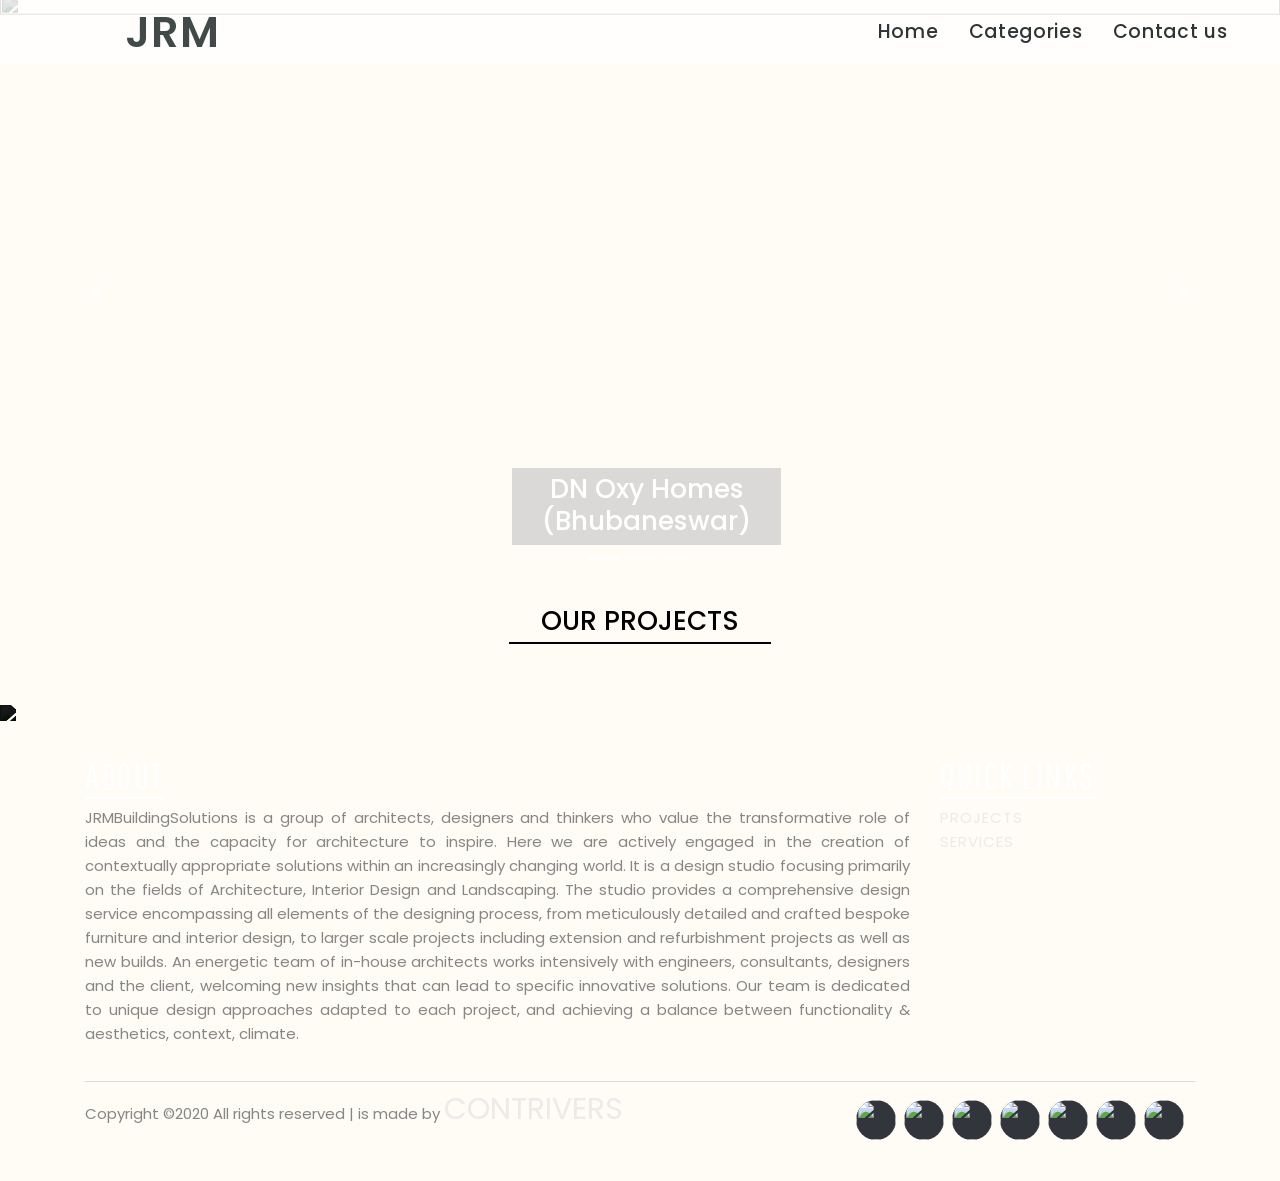
==== allprojects.html @ c35896c9 "new branch" ====
<!DOCTYPE html>
<html lang="en">
<head>
    <meta charset="UTF-8">
    <meta name="viewport" content="width=device-width, initial-scale=1.0">
    <link rel="icon" href="images/favicon.png" type="image/x-icon">  
    <title>JRM | Creative & Innovative Designers</title>
    <link type="text/css" rel="stylesheet" href="materialize/css/materialize.css"  media="screen,projection"/>
    <link type="text/css" rel="stylesheet" href="bootstrap-4.5.3-dist/css/bootstrap.css"  media="screen,projection"/>
    <link rel="stylesheet" href="https://cdnjs.cloudflare.com/ajax/libs/font-awesome/4.7.0/css/font-awesome.min.css">
    <meta name="viewport" content="width=device-width, initial-scale=1">
    <link href="https://fonts.googleapis.com/css2?family=Unlock&display=swap" rel="stylesheet">
    <link href="https://fonts.googleapis.com/css?family=Poppins:300,400,700" rel="stylesheet">
    <link href="https://fonts.googleapis.com/css2?family=Crimson+Text:ital,wght@1,700&display=swap" rel="stylesheet">
    <link href="https://fonts.googleapis.com/icon?family=Material+Icons" rel="stylesheet">
    <link rel="stylesheet" href="css/studio.css">
    <link rel="stylesheet" href="css/service.css">
    <link rel="stylesheet" href="css/tiles.css">
    <link rel="stylesheet" href="css/text.css">
    <link rel="stylesheet" href="css/footer.css">
    <link rel="stylesheet" href="allproj.css">
    <link href="https://fonts.googleapis.com/css2?family=Poppins:wght@700&display=swap" rel="stylesheet">
</head>
<body>
<!-- kjhj -->
<!-- oggy -->
  <!-- Navbar -->
  <nav>
    <div class="navbar-fixed">
      <a href="/" class="brand-logo">JRM</a>
      <a href="#" data-target="mobile-demo" class="sidenav-trigger">
        <div class="ham"></div>
        <div class="ham"></div>
        <div class="ham"></div>
      </a>
      <div id="sidenav-overlay" style="display:none;"></div>
      <ul class="right popmar hide-on-med-and-down">
        <li><a class="popys" href="/">Home</a></li>
        <li id="hoverit"><a class="popys drp">Categories</a></li>
        <li><a class="popys" href="#tofooter">Contact us</a></li>
      </ul>
    </div>
  </nav>
  <nav style="margin-top: 4.25em;">
    <div class="navbar-fixed">
      <ul class="right popmar hide-on-med-and-down" id="bigapp">
        <li><a style="color:#2f3536;" onclick="showall()">All</a></li>
        </li>
      </ul>
    </div>
  </nav>

  <ul class="sidenav" id="mobile-demo">
    <li><a class="popy" href="/">Home</a></li>
    <li><a class="popy sidenav-close" href="#tofooter">Contact us</a></li>
    <li><a class="popy">Categories</a>
      <ul class="subnav" id="smallapp">
        <li class="sidenav-close"><a onclick="showall()">All</a></li>
      </ul>
    </li>
  </ul>
  <div id="carouselExampleCaptions" class="carousel slide" data-ride="carousel">
    <ol class="carousel-indicators">
      <li data-target="#carouselExampleCaptions" data-slide-to="0" class="active"></li>
      <li data-target="#carouselExampleCaptions" data-slide-to="1"></li>
      <li data-target="#carouselExampleCaptions" data-slide-to="2"></li>
    </ol>
    <div class="carousel-inner">
      <div class="carousel-item active">
        <div class="d-block w-100"><img class="caro-img" src="https://firebasestorage.googleapis.com/v0/b/jrm-f76c0.appspot.com/o/media%2Fjoshua-ness-Vo52cKzOxMY-unsplash.jpg?alt=media&token=6d6efcb0-8e92-4bd8-952d-405cc13f0113" alt=""></div>
        <div class="carousel-caption d-none d-md-block">
          <div class="dabba"><h3>DN Oxy Homes <br>(Bhubaneswar)</h3></div>
        </div>
      </div>
      <div class="carousel-item">
        <div class="d-block w-100"><img class="caro-img" src="https://firebasestorage.googleapis.com/v0/b/jrm-f76c0.appspot.com/o/media%2Fluke-van-zyl-koH7IVuwRLw-unsplash.jpg?alt=media&token=821bfa7f-6c17-4b32-8081-089ea4c036d3" class="d-block w-100" alt="..."></div>
        <div class="carousel-caption d-none d-md-block">
          <div class="dabba"><h3>Cosmopolis <br>(Bhubaneswar)</h3></div>
        </div>
      </div>
      <div class="carousel-item">
        <div class="d-block w-100"><img class="caro-img" src="https://firebasestorage.googleapis.com/v0/b/jrm-f76c0.appspot.com/o/media%2Fpexels-joey-342800.jpg?alt=media&token=730680ca-76ca-42ca-8cb0-ea0f0b4b7b54" class="d-block w-100" alt="..."></div>
        <div class="carousel-caption d-none d-md-block">
          <div class="dabba"><h3>Tata Arenia <br>(Bhubaneswar)</h3></div>
        </div>
      </div>
    </div>
    <a class="carousel-control-prev" href="#carouselExampleCaptions" role="button" data-slide="prev">
      <span class="carousel-control-prev-icon" aria-hidden="true"></span>
      <span class="sr-only">Previous</span>
    </a>
    <a class="carousel-control-next" href="#carouselExampleCaptions" role="button" data-slide="next">
      <span class="carousel-control-next-icon" aria-hidden="true"></span>
      <span class="sr-only">Next</span>
    </a>
  </div>
  <div class="show-design">
    <h3 class="underline-b" id="heading"  style="width: 10em;color: black;">OUR PROJECTS</h3>
    <div class="my-gallery">
    </div>
  </div>    

  <div class="parallax-container" style="height: auto;">
    <div class="parallax"><img style="width: 100%;filter: brightness(10%);" src="https://firebasestorage.googleapis.com/v0/b/jrm-f76c0.appspot.com/o/media%2Falex-wong-l5Tzv1alcps-unsplash.jpg?alt=media&token=1fa95e12-bab6-4aad-bcfa-98be22c09655"></div>
  <!-- footer starts -->
    <footer class="site-footer" id="tofooter">
      <div class="container">
        <div class="row">
          <div class="col-sm-9 col-md-9" id="tab-about">
            <h2>About</h2>
            <p class="text-justify">JRMBuildingSolutions is a group of architects, designers and thinkers who value the transformative role of ideas and the capacity for architecture to inspire. Here we are actively engaged in the creation of contextually appropriate solutions within an increasingly changing world. It is a design studio focusing primarily on the fields of Architecture, Interior Design and Landscaping. The studio provides a comprehensive design service encompassing all elements of the designing process, from meticulously detailed and crafted bespoke furniture and interior design, to larger scale projects including extension and refurbishment projects as well as new builds. An energetic team of in-house architects works intensively with engineers, consultants, designers and the client, welcoming new insights that can lead to specific innovative solutions. Our team is dedicated to unique design approaches adapted to each project, and achieving a balance between functionality & aesthetics, context, climate.</p>
          </div>
          <div class="col-xs-3 col-sm-3 col-md-3">
            <h2>Quick Links</h2>
            <ul class="footer-links">
              <li><a href="allprojects.html">PROJECTS</a></li>
              <li><a href="#">SERVICES</a></li>
            </ul>
          </div>
        </div>
        <hr>
        <div class="row">
          <div class="col-md-8 col-sm-6 col-xs-12 justifycontent-center">
            <p>Copyright &copy;2020 All rights reserved | is made by 
              <a class="contrivers" href="https://instagram.com/contrivers_512?igshid=196g7fuo2qb7x">CONTRIVERS</a>
            </p>
          </div>
          
          <div class="col-md-4 col-sm-6 col-xs-12">
            <ul class="social-icons">
              <a class="facebook" href="#"><img src="https://cdn4.iconfinder.com/data/icons/social-messaging-ui-color-shapes-2-free/128/social-facebook-circle-128.png"></a>
              <a class="linkedin" href="#"><img src="https://cdn4.iconfinder.com/data/icons/social-messaging-ui-color-shapes-2-free/128/social-linkedin-circle-128.png"></a>
              <a class="instagram" href="#"><img src="https://cdn3.iconfinder.com/data/icons/2018-social-media-logotypes/1000/2018_social_media_popular_app_logo_instagram-128.png"></a>
              <a class="twitter" href="#"><img src="https://cdn4.iconfinder.com/data/icons/social-media-icons-the-circle-set/48/twitter_circle-128.png"></a>
              <a class="telegram" href="#"><img src="https://cdn3.iconfinder.com/data/icons/social-icons-33/512/Telegram-128.png"></a>
              <a class="whatsapp" href="#"><img src="https://cdn3.iconfinder.com/data/icons/2018-social-media-logotypes/1000/2018_social_media_popular_app_logo-whatsapp-128.png"></a>
              <a class="mail" href="#"><img src="https://cdn2.iconfinder.com/data/icons/social-icons-circular-color/512/gmail-128.png"></a>
            </ul>
          </div>
        </div>
      </div>
    </footer>
  <!-- footer ends -->
</div>   
<!-- The core Firebase JS SDK is always required and must be listed first -->
<script src="/__/firebase/8.0.2/firebase-app.js"></script>

<!-- TODO: Add SDKs for Firebase products that you want to use
     https://firebase.google.com/docs/web/setup#available-libraries -->
<script src="/__/firebase/8.0.2/firebase-analytics.js"></script>

<!-- Initialize Firebase -->
<script src="/__/firebase/init.js"></script>
</body>
<script src="https://cdnjs.cloudflare.com/ajax/libs/jquery/3.5.1/jquery.js" integrity="sha512-WNLxfP/8cVYL9sj8Jnp6et0BkubLP31jhTG9vhL/F5uEZmg5wEzKoXp1kJslzPQWwPT1eyMiSxlKCgzHLOTOTQ==" crossorigin="anonymous"></script>
<script src="https://cdnjs.cloudflare.com/ajax/libs/materialize/1.0.0/js/materialize.min.js" integrity="sha512-NiWqa2rceHnN3Z5j6mSAvbwwg3tiwVNxiAQaaSMSXnRRDh5C2mk/+sKQRw8qjV1vN4nf8iK2a0b048PnHbyx+Q==" crossorigin="anonymous"></script>
<script src="https://stackpath.bootstrapcdn.com/bootstrap/4.5.2/js/bootstrap.min.js" integrity="sha384-B4gt1jrGC7Jh4AgTPSdUtOBvfO8shuf57BaghqFfPlYxofvL8/KUEfYiJOMMV+rV" crossorigin="anonymous"></script>
<script src="js/allproj.js"></script>
<script src="https://www.gstatic.com/firebasejs/8.1.1/firebase-app.js"></script>
<script src="https://www.gstatic.com/firebasejs/8.1.1/firebase-firestore.js"></script>
<script src="https://www.gstatic.com/firebasejs/8.1.1/firebase-storage.js"></script>
<script src="https://www.gstatic.com/firebasejs/8.1.1/firebase-analytics.js"></script>
<script src="js/showproj.js"></script>
<script>
</script>
</html>
---- css/studio.css ----
* {
    box-sizing: border-box;
  }
  .blog-card {
    margin: 2rem;
    display: -webkit-box;
    display: flex;

    -webkit-box-orient: vertical;
    -webkit-box-direction: normal;
            flex-direction: column;
    margin: 1rem auto;
    box-shadow: 0 3px 7px -1px rgba(0, 0, 0, .8);
    margin-bottom: 1.6%;
    background-color: rgba(255,255,255,.45);
    line-height: 2;
    font-family: sans-serif;
    border-radius: 5px;
    overflow: hidden;
    z-index: 0;
  }
  .blog-card .meta {
    position: relative;
    z-index: 0;
    height: 150px;
  }
  .blog-card .photo {
    background-size: cover;
    position: absolute;
    top: 0;
    right: 0;
    bottom: 0;
    left: 0;
    background-size: a;
    background-position: center;
  }
  
  .blog-card .description {
    padding: 1rem;
    background-color: rgba(255,255,255,.45);
    position: relative;
    z-index: 1;
  }
  .blog-card .description h1 {
    font-family: Poppins, sans-serif;
    font-weight: 500;
  }
  .blog-card .description h1 {
    line-height: 1;
    margin: 0;
    font-size: 1.7em;
  }
  .blog-card p {
    position: relative;
    margin: 1rem 0 0;
    font-size: 1em;
  }
  .blog-card p:first-of-type {
    margin-top: 1.25rem;
  }
  .blog-card p:first-of-type:before {
    content: "";
    position: absolute;
    height: 5px;
    background:#414949;
    width: 35px;
    top: -0.75rem;
    border-radius: 3px;
  }
  @media only screen and (max-width:450px){
    .blog-card{
      transform: scale(0.9);
    }

  }
  @media (min-width: 640px) {
    .blog-card {
      flex-direction: row;
      max-width: 800px;
    }
    .blog-card .meta {
      flex-basis: 40%;
      height: 280px;
    }
    .blog-card .description {
      flex-basis: 60%;
    }
    .blog-card .description:before {
      content: "";
      background-color: rgba(255,255,255,0);
      width: 30px;
      position: absolute;
      left: -10px;
      top: 0;
      bottom: 0;
      z-index: -1;
    }
    .blog-card.alt {
      -webkit-box-direction: reverse;
              flex-direction: row-reverse;
    }
    .blog-card.alt .description:before {
      left: inherit;
      right: -10px;
    }
    
  }
---- css/service.css ----
.requirements {
    margin: 0;
    padding: 0;
    width: 100%;
    box-sizing: border-box;
    font-family: 'Open Sans Condensed', sans-serif;
    font-weight: 700;
    padding: 30px;
    background-color: rgba(255, 244, 225,0.3);;
  }
  
  .dabba {
    width: 100%;
    -webkit-box-pack: start;
            justify-content: flex-start;
    display: -webkit-box;
    display: flex;
    -webkit-box-orient: horizontal;
    -webkit-box-direction: normal;
            flex-flow: row wrap;
  }
  
  .product{
    width: 150;
    height: auto;
    border-radius: 3px;
    padding: 1em;
    margin: 1em;
    transform: scale(0.8);
    /* background-color: #242121; */
    overflow: hidden;
    position: relative;
    -webkit-box-flex: 1;
            flex: auto;
  }
  @media only screen and (max-width: 500px) {
.product {
        margin: 0em auto 0em auto;   
}
  }
  .product img{
    max-width: 100%;
    height: auto;
    text-align: center;
  }
  .product .product_inner {
    display: -webkit-box;
    display: flex;
    text-align: center;
    padding: 15px;
    margin: 0.1em auto 0.1em auto;
    width: 100%;
    background-color: rgba(0, 0, 0, 0.05);
    border: solid 1px rgba(0, 0, 0, 0.15);
    border-radius: 4px;
    -webkit-box-align: center;
            align-items: center;
    -webkit-box-orient: vertical;
    -webkit-box-direction: normal;
            flex-flow: column wrap;
  }
  .service{
        width: 15em;
        height: fit-content;
        border-radius: 3px;
        padding: 1em;
        margin: 1em;
        background-color: rgba(0, 0, 0, 0.05);
        /* overflow: hidden; */
        position: relative;
        border: solid 1px rgba(0, 0, 0, 0.15);
        border-radius: 4px;
        -webkit-box-flex: 1;
                flex: auto;
  }
  .service .product_inner{
          padding: 8px;
          color: black;
  }
  .service .product_inner li{
          font-weight: 400;
  }
  /* .service .product_inner u{
          letter-spacing: 1.5px;
  } */
  .service img{
        max-width: 100%;
        height: auto;
      }
.requirements h1{
        text-align: center;
        position: relative;
        letter-spacing: 0.1em;
}
.requirements .about{
        text-align: center;
        position: relative;
        font-size: larger;
}
.dabba h4{
        text-align: center;
}
.service .product_inner ol{
        display: -webkit-box;
        display: flex;
        -webkit-box-align: center;
                align-items: left;
        -webkit-box-orient: vertical;
        -webkit-box-direction: normal;
                flex-flow: column wrap;
      }
.service .product_inner ol>li{padding-top: 10px;}
.about{
        padding-left: 5em;
        padding-right: 5em;
}
.about .author{
        font-size: 1.4em;
}
.about p{
        margin-top: 0.8em;
        font-size: 1.2em;
}
.about{
        text-align: center;
        position: relative;
        width: 100%;
        display: block;
        color: rgb(228, 228, 228);
}
blockquote {
        border-left: none;
        margin: 0;
        font-size: 2rem;
        /* float: left; */
        /* margin-top: 3em; */
    }
    blockquote p:before {
        content: "\f10d";
        font-family: 'Fontawesome';
        float: left;
        margin-right: 10px;
    }
.contactbar{
        background-color: #242121;
	color: #ffffff;
	height: auto;
        width: 100%;
        overflow: hidden;
        justify-content: center;
}
.contactbar .contact-text{
        /* text-align: center; */
        /* padding:0px 10px 0px 50px; */
        text-align: center;
        font-size: 1.3em;
        float: left;
        width: 100%;
        padding: 10px 7px 7px 7px;
        /* padding-top: 8px; */
        height: 100%;
}
.contactbar .contacts{
        float: left;
        text-align: center;
        height: 100%;
        padding-top: 8px;
        /* padding-bottom: auto; */
        /* margin: 0px 5px 0px 5px; */
        /* padding-right: 30px; */
}
.contactbar .contacts a{
        height: 40px;
        width: 40px;
        height: fit-content;
}
.contactbar img
{
        margin: 3px 7px 3px 7px;
        height: 36px;
        width: 36px;
        border-radius: 100%;
        /* margin-left: 10px; */
        /* margin-right: 10px; */
}
.mapouter{margin: 0px;padding: 0px;
        height:275px;
        width:100%;}
.mapouter iframe{
        position:relative;
        /* height:270px; */
        /* width:100%; */
}
.dabba h3{
        font-weight: bold;
}
---- css/tiles.css ----
/* *,
*::after,
*::before {
  margin: 0;
  padding: 0;
  box-sizing: inherit; 
} */

.tile {
  margin: 1rem auto;
  line-height: 1;
  box-sizing: border-box;
  font-size: 62.5%;
}

figure img{border-radius: 3px;}
.gallery {
  display: grid;
  grid-template-columns: repeat(8, 1fr);
  grid-template-rows: repeat(8, 5vw);
  grid-gap: 0.6rem;
}

.gallery__img {
  width: 100%;
  height: 100%;
  object-fit: cover;
  display: block; 
}
@media only screen and (max-width: 800px) {
  .gallery{
    height: 400px;
  }
  .gallery__item--4 {
    grid-column-start: 5;
    grid-column-end: 9;
    grid-row-start: 6;
    grid-row-end: 12;
  
    /** Alternative Syntax **/
    /* grid-column: 1 / span 4;  */
    /* grid-row: 3 / span 3; */
  }
  
  .gallery__item--5 {
    grid-column-start: 1;
    grid-column-end: 5;
    grid-row-start: 3;
    grid-row-end: 12;
  
    /** Alternative Syntax **/
    /* grid-column: 1 / span 4; */
    /* grid-row: 6 / span 3; */
  }
}
@media only screen and (min-width: 700px) {
  .tile{
    width:70%;
  }
.gallery__item--1 {
  grid-column-start: 1;
  grid-column-end: 3;
  grid-row-start: 1;
  grid-row-end: 3;

  /** Alternative Syntax **/
  /* grid-column: 1 / span 2;  */
  /* grid-row: 1 / span 2; */
}

.gallery__item--2 {
  grid-column-start: 3;
  grid-column-end: 5;
  grid-row-start: 1;
  grid-row-end: 3;

  /** Alternative Syntax **/
  /* grid-column: 3 / span 2;  */
  /* grid-row: 1 / span 2; */
}

.gallery__item--3 {
  grid-column-start: 5;
  grid-column-end: 9;
  grid-row-start: 1;
  grid-row-end: 6;

  /** Alternative Syntax **/
  /* grid-column: 5 / span 4;
  grid-row: 1 / span 5; */
}

.gallery__item--4 {
  grid-column-start: 5;
  grid-column-end: 9;
  grid-row-start: 6;
  grid-row-end: 9;

  /** Alternative Syntax **/
  /* grid-column: 1 / span 4;  */
  /* grid-row: 3 / span 3; */
}

.gallery__item--5 {
  grid-column-start: 1;
  grid-column-end: 5;
  grid-row-start: 3;
  grid-row-end: 9;

  /** Alternative Syntax **/
  /* grid-column: 1 / span 4; */
  /* grid-row: 6 / span 3; */
}
}
@media only screen and (max-width: 700px) {
  .tile{
    width: 100%;
  }
  .gallery{
    height: 2000px;
    transform: scaleX(0.95);
  }
  .gallery__item--1 {
    grid-column-start: 1;
    grid-column-end: 5;
    grid-row-start: 1;
    grid-row-end: 6;
  
    /** Alternative Syntax **/
    /* grid-column: 1 / span 2;  */
    /* grid-row: 1 / span 2; */
  }
  
  .gallery__item--2 {
    grid-column-start: 5;
    grid-column-end: 9;
    grid-row-start: 1;
    grid-row-end: 6;
  
    /** Alternative Syntax **/
    /* grid-column: 3 / span 2;  */
    /* grid-row: 1 / span 2; */
  }
  
  .gallery__item--3 {
    grid-column-start: 1;
    grid-column-end: 9;
    grid-row-start: 6;
    grid-row-end: 12;
  
    /** Alternative Syntax **/
    /* grid-column: 5 / span 4;
    grid-row: 1 / span 5; */
  }
  
  .gallery__item--4 {
    grid-column-start: 1;
    grid-column-end: 9;
    grid-row-start: 18;
    grid-row-end: 22;
  
    /** Alternative Syntax **/
    /* grid-column: 1 / span 4;  */
    /* grid-row: 3 / span 3; */
  }
  
  .gallery__item--5 {
    grid-column-start: 1;
    grid-column-end: 9;
    grid-row-start: 12;
    grid-row-end: 18;
  
    /** Alternative Syntax **/
    /* grid-column: 1 / span 4; */
    /* grid-row: 6 / span 3; */
  }
  }
---- css/text.css ----
.paper {
    position: relative;
    height: 450px;
    margin: 1em auto 1.3em auto;
    background: #fafafa;
    border-radius: 10px;
    box-shadow: 0 2px 8px rgba(0,0,0,.3);
    overflow: hidden;
}
@media only screen and (max-width: 700px) {
    .paper{transform: scaleX(0.95);}
}
.paper:before {
    content: '';
    position: absolute;
    top: 0; bottom: 0; left: 0;
    width: 60px;
    background: radial-gradient(#575450 6px, transparent 7px) repeat-y;
    background-size: 30px 30px;
    border-right: 3px solid #D44147;
    box-sizing: border-box;
}
.paper-content {
    position: absolute;
    top: 30px; right: 0; bottom: 30px; left: 60px;
    background: linear-gradient(transparent, transparent 28px, #91D1D3 28px);
    background-size: 30px 30px;
}

.paper-content p {
    width: 100%;
    max-width: 100%;
    height: 100%;
    max-height: 100%;
    line-height: 30px;
    padding: 0 10px;
    border: 0;
    outline: 0;
    background: transparent;
    color: mediumblue;
    font-family: 'Handlee', cursive;
    font-weight: bold;
    font-size: 18px;
    box-sizing: border-box;
    z-index: 1;
}
@media only screen and (min-width: 700px) {
    .paper {
        width:700px;
    }
 }
 
@media only screen and (max-width: 700px) {
    .paper {
        width:100%;
    }
 }
 .paper h2 {
    width: 100%;
    max-width: 100%;
    line-height: 40px;
    background: transparent;
    color: mediumblue;
    font-weight: 900;
    font-size: 30px;
    z-index: 1;
    text-align: center;
}
---- css/footer.css ----
@import url('https://fonts.googleapis.com/css2?family=Pathway+Gothic+One&display=swap');
.site-footer
{
  background-color:rgba(0,0,0,0);
  padding:45px 0 20px;
  margin: 0px;
  bottom: 0px;
  font-size:15px;
  line-height:24px;
  color:#868686;
}
.site-footer hr
{
  border-top-color:#bbb;
  opacity:0.5
}
.site-footer hr.small
{
  margin:20px 0
}
.site-footer h2
{
  color:#fff;
  font-family: 'Pathway Gothic One', sans-serif;
  font-size:35px;
  text-transform:uppercase;
  margin-top:5px;
  letter-spacing:2.5px;
  width: fit-content;
  border-bottom: white 2px solid;
}
.site-footer a
{
  color:#e6e6e6d1;
}

.footer-links
{
  padding-left:0;
  list-style:none
}
.footer-links li
{
  display:block
}
.footer-links a
{
  color:#e6e6e6d1
  #9c5a36d1;
  letter-spacing:1px;
}
.footer-links.inline li
{
  display:inline-block
}
.site-footer .social-icons
{
  text-align:center;
}
.site-footer .social-icons img
{
  width:40px;
  height:40px;
  line-height:40px;
  margin-left:0px;
  margin-right:0;
  border-radius:100%;
  background-color:#33353d
}
.copyright-text
{
  margin:0
}
@media (max-width:767px)
{
  .site-footer
  {
    padding-bottom:0
  }
  .site-footer .copyright-text,.site-footer .social-icons
  {
    text-align:center
  }
}
.social-icons
{
  padding-left:0;
  margin-bottom:0;
  list-style:none
}
.social-icons li
{
  display:inline-block;
}

.social-icons a{
  color:#818a91;
  display:inline-block;
  line-height:44px;
  width:44px;
  height:44px;
  text-align:center;
  border-radius:100%;
}
.social-icons.size-sm a
{
  line-height:34px;
  height:34px;
  width:34px;
}
@media (max-width:767px)
{
  .social-icons li.title
  {
    display:block;
    margin-right:0;
    font-weight:600
  }
}
.contrivers{
  font-size: 30px;
}
---- allproj.css ----
/* ####### */
/* Animations */
@keyframes darker{
    from{filter: brightness(100%);}
    to{filter: brightness(55%);}
}

@keyframes mymove {
    from {width: 0px;height:0px;opacity: 0;}
    to {width: 315px;height:155px;opacity: 1;}
  }

@keyframes font-bigger{
    from{font-size: 0px;opacity: 0;}
    to{font-size: 20px;opacity: 1;}
}
@keyframes fadeout{
    from{opacity: 1;}
    to{opacity:0;display:none;}
}
/* ######## */
nav .brand-logo{
    color: #414949;
    background-color:rgba(255, 255, 255, 0);
  }
  @media only screen and (max-width: 992px) {
    nav{padding:3px 0px 7px 5px;}
    nav .brand-logo{padding:0px;}
    nav .sidenav-trigger{top:55%}
    .ham{
      border: #414949 1px solid;
      width:20px;
      margin-bottom: 3px;
      background-color: #414949;
    }
  }
  nav{
    background-color: rgba(255, 255, 255, 0.75);
    margin-top: 0px;
  }
  .popys{
      border-bottom: white 0px solid;
      border-top: white 0px solid;
      color: #2f3536;
      letter-spacing: 1px;
  }
body{background-color:rgba(255, 244, 225,0.3);}
*{
    font-family: 'Poppins', sans-serif;
    scroll-behavior: smooth;
}
.popys{
    font-size: 19px;
    font-weight: 500;
    letter-spacing: 0.7px;
}
.popmar{
    padding-right: 2.5em;
}
.ham{
    border: solid 1px #414949;
    width:20px;
    margin-bottom: 3px;
    background-color :#414949;
}
.sidenav-trigger{
    margin-top: 5em;
}
.carousel-item{
    overflow: hidden;
    height: 70vh; 
}
.carousel-item img{filter: brightness(68%);height: 100%;overflow-x: hidden;}
.carousel-caption .dabba{
    margin-left :35%;
    text-align: center;
    vertical-align: middle;
    padding: 5px 30px 25px 30px;
    width: fit-content;
    align-items: center;
    background-color: rgba(196, 196, 196,0.6);
    height: auto;
}
.carousel-caption .dabba h3{font-weight: 500;}
.carousel-caption::after{
    content: '';
    height: 6em;
    width: 100%;
    
}
.caro-img{
    width:100%;
    height: 100%;
    transform:translateY(-20%);
}
@media only screen and (max-width:800px){
    .caro-img{
        transform:scale(0.7) translate(-25%,-25%);
        left: 50%;  
        top: 50%;
        width:auto;
        height: 100%;
    }
}
@media only screen and (max-width: 412px) {
    .caro-img{transform: scale(0.45)  translate(-92%,-75%);}
  }
.parallax-container h3, .client-container h3{
    color: white;
    letter-spacing: 1.8px;
    text-align: center;
    margin-top: 1em;
}
h3,h4{
    top: 0px;
    text-align: center;
    height: 1.5em;
    text-overflow: ellipsis;
    position: absoulute;
    margin-left: auto;
    margin-right: auto;
    font-weight: 500;
}
h4{height: 1.4em;}
.underline{border-bottom: white 2px solid;}
.underline-b{border-bottom: black 2px solid;}
.underline-s{border-bottom: white 2px solid;}
.underline-s-b{border-bottom: black 2px solid;}
.underline-dif{
    display: inline-block;
    text-align: center;
    width: max-content;
}
.underline-dif h3{height: 1.15em; letter-spacing: 0px;}
.underliner{height: 3px;width: 60%;background-color: white;position: absoulute;margin-left: auto;margin-right: auto;}
.show-design{
    padding: 20px;
    width: 100%;
    overflow: hidden;
}
/* br{background-color: rgba(255, 244, 225,0.3);} */
.show-design:nth-child(1){margin-top: 3em;}

/* ram bann */
.my-gallery{
    text-align: center;
    padding-top: 1.2em;
    overflow: visible;
    height: auto;
    padding-bottom: 1em;
}
/* @media only screen and (max-width: 900px) {
    .my-gallery{height: 570px;}
  }
@media only screen and (max-width: 450px) {
    .my-gallery{height:1080px;}
  }   */
  /* hjehfjh */
.my-gallery-s{
    text-align: center;
    padding-top: 1.2em;
    height: 115px;
    margin-bottom: 0.5em;
}
.gallery-pics{
    float: left;
    text-align: center;
    padding: 8px;
    display: flex;
    align-items: center;
    justify-content: center;
    overflow: visible;
}
.gallery-pics img{
    height: 160px;
    width: 320px;
    display: inline-block;
    vertical-align: middle;
    color: white;
    overflow: visible;
}
.gallery-pics img{filter: brightness(55%);animation: darker; animation-duration: 1s;}
.gallery-inner{
    position: absolute;
    display: inline;
    top: 50%;
    left: 50%;
    color: white;
    transform: translate(-50%, -50%);
    animation: mymove;
    animation-duration: 1s;
    border: white 1px solid;
    width: 310px;
    height: 150px;
}
.num-photo{
    top: -5px;
    left: -5px;
    height: auto;
    width: 90px;
    z-index: 100;
    background-color: rgba(20, 85, 250, 0.8);
    text-align: center;
    color: goldenrod;
}  
.gallery-pics a{cursor: pointer;}
.gallery-inner h5{color: white;font-size: 20px;padding-top:20% ;animation: font-bigger;animation-duration: 1s;}
#bigapp {transition-timing-function: ease-in-out;}
#smallapp li a{margin-left: 3em;font-size: 0.9em;}
#bigapp:hover {
  visibility: visible;
  opacity: 1;
  display: block;
}
@media only screen and (max-width: 992px){
    nav:nth-child(2){
      visibility: hidden;
      display: none;
    }

}
nav:nth-child(2){
  margin-top: 3em;  
  transition: width 2s;
  visibility: hidden;
  display: none;
}
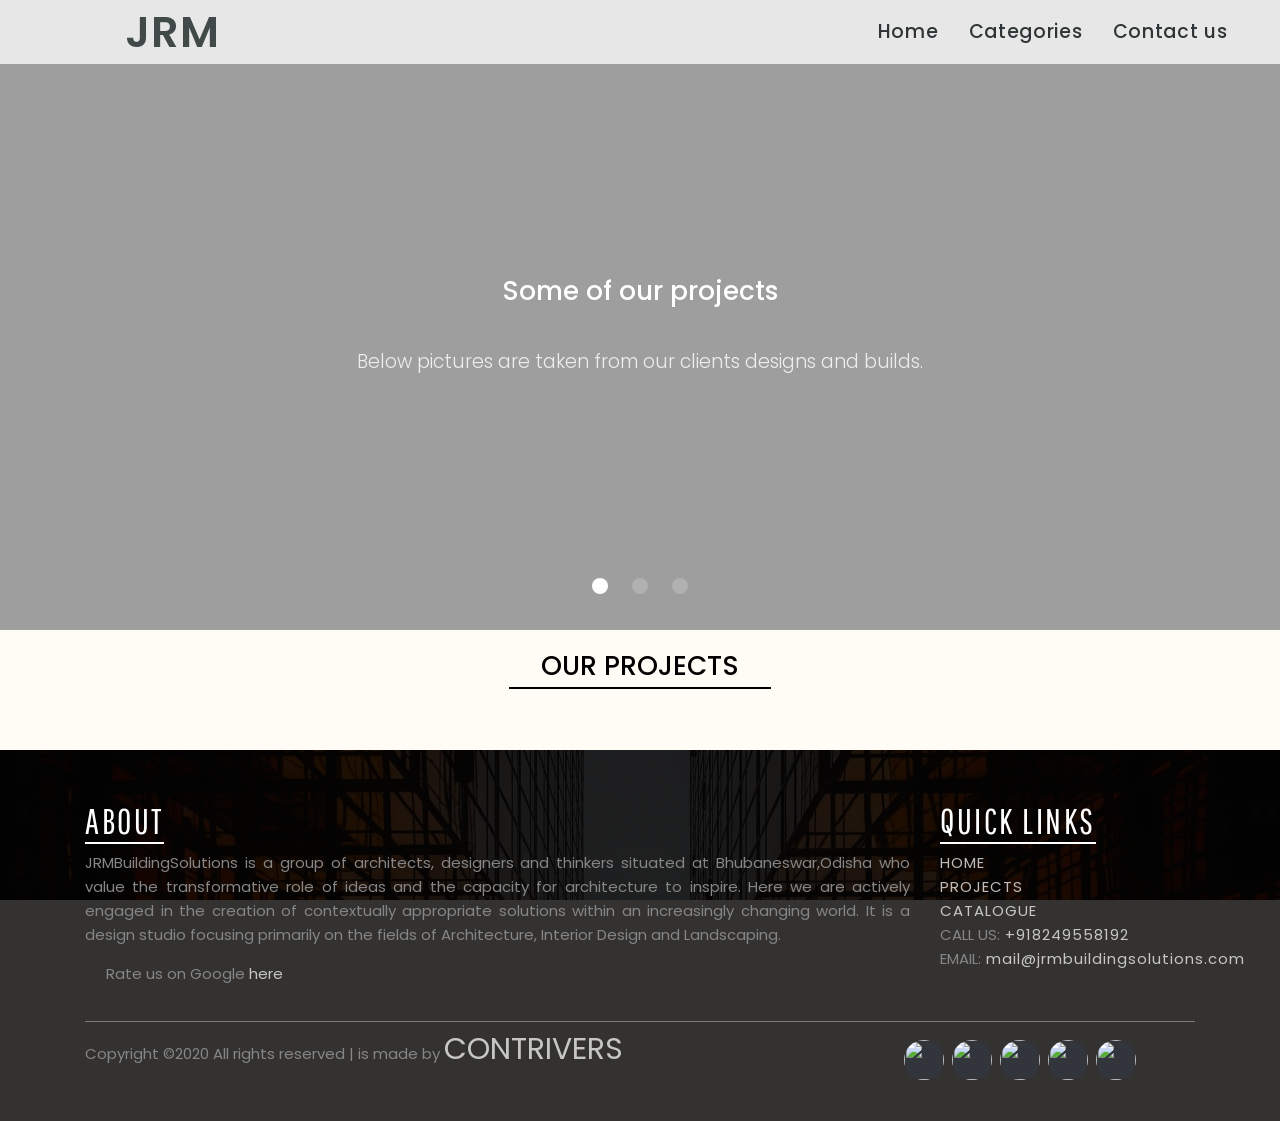
==== commit b7a22806: "at last completed" ====
--- a/allprojects.html
+++ b/allprojects.html
@@ -3,8 +3,11 @@
 <head>
     <meta charset="UTF-8">
     <meta name="viewport" content="width=device-width, initial-scale=1.0">
-    <link rel="icon" href="images/favicon.png" type="image/x-icon">  
-    <title>JRM | Creative & Innovative Designers</title>
+    <link rel="icon" href="images/favicon.png" type="image/x-icon">
+    <meta name="keywords" content="jrm projects,interior architecture, bathroom, kitchen design, interior designers, modern interior, modern home, furniture, homedesign, interiors, interior designer, architecture, design, interior design, art, interior, architecture lovers, architect, home, homedecor, archilovers, arquitectura, building, construction, decor,, homedesign,, luxury, interiors, Bhubaneshwar, Bhubaneswar, bbsr, jrm, Odisha">
+    <meta name="description" content="Here's list of some our projects.">
+    <meta name="author" content="Contrivers">
+    <title>JRM | Projects by our team</title>
     <link type="text/css" rel="stylesheet" href="materialize/css/materialize.css"  media="screen,projection"/>
     <link type="text/css" rel="stylesheet" href="bootstrap-4.5.3-dist/css/bootstrap.css"  media="screen,projection"/>
     <link rel="stylesheet" href="https://cdnjs.cloudflare.com/ajax/libs/font-awesome/4.7.0/css/font-awesome.min.css">
@@ -13,17 +16,10 @@
     <link href="https://fonts.googleapis.com/css?family=Poppins:300,400,700" rel="stylesheet">
     <link href="https://fonts.googleapis.com/css2?family=Crimson+Text:ital,wght@1,700&display=swap" rel="stylesheet">
     <link href="https://fonts.googleapis.com/icon?family=Material+Icons" rel="stylesheet">
-    <link rel="stylesheet" href="css/studio.css">
-    <link rel="stylesheet" href="css/service.css">
-    <link rel="stylesheet" href="css/tiles.css">
-    <link rel="stylesheet" href="css/text.css">
     <link rel="stylesheet" href="css/footer.css">
     <link rel="stylesheet" href="allproj.css">
-    <link href="https://fonts.googleapis.com/css2?family=Poppins:wght@700&display=swap" rel="stylesheet">
 </head>
 <body>
-<!-- kjhj -->
-<!-- oggy -->
   <!-- Navbar -->
   <nav>
     <div class="navbar-fixed">
@@ -49,72 +45,69 @@
       </ul>
     </div>
   </nav>
-
   <ul class="sidenav" id="mobile-demo">
+    <li style="height: 4em;margin: 1em auto 1em auto;" class="logo"><a id="logo-container" href="/" class="brand-logo">
+    <img style="height: 4em;" src="images/favicon.png" alt=""></a></li>
     <li><a class="popy" href="/">Home</a></li>
-    <li><a class="popy sidenav-close" href="#tofooter">Contact us</a></li>
+    <li class="sidenav-close"><a class="popy" href="#tofooter">Contact us</a></li>
+    <li><a style="margin-left: 2em;"  href="tel:8249558192"> <small>+918249558192</small></a></li>
+    <li><a style="margin-left: 2em;"  href="mailto:sairanjitainfraprojects@gmail.com"><small>mail@jrmbuildingsolutions.com</small></a></li>
     <li><a class="popy">Categories</a>
       <ul class="subnav" id="smallapp">
         <li class="sidenav-close"><a onclick="showall()">All</a></li>
       </ul>
     </li>
+
   </ul>
-  <div id="carouselExampleCaptions" class="carousel slide" data-ride="carousel">
-    <ol class="carousel-indicators">
-      <li data-target="#carouselExampleCaptions" data-slide-to="0" class="active"></li>
-      <li data-target="#carouselExampleCaptions" data-slide-to="1"></li>
-      <li data-target="#carouselExampleCaptions" data-slide-to="2"></li>
-    </ol>
-    <div class="carousel-inner">
-      <div class="carousel-item active">
-        <div class="d-block w-100"><img class="caro-img" src="https://firebasestorage.googleapis.com/v0/b/jrm-f76c0.appspot.com/o/media%2Fjoshua-ness-Vo52cKzOxMY-unsplash.jpg?alt=media&token=6d6efcb0-8e92-4bd8-952d-405cc13f0113" alt=""></div>
-        <div class="carousel-caption d-none d-md-block">
-          <div class="dabba"><h3>DN Oxy Homes <br>(Bhubaneswar)</h3></div>
-        </div>
+  <div class="slider fullscreen">
+  <ul class="slides">
+    <li>
+      <img style="filter:brightness(25%);" src="https://images.pexels.com/photos/389818/pexels-photo-389818.jpeg?auto=compress&cs=tinysrgb&dpr=2&h=1920&w=1080"> <!-- random image -->
+      <div class="caption center-align">
+        <h3>Some of our projects</h3>
+        <h5 class="light grey-text text-lighten-3">Below pictures are taken from our clients designs and builds.</h5>
       </div>
-      <div class="carousel-item">
-        <div class="d-block w-100"><img class="caro-img" src="https://firebasestorage.googleapis.com/v0/b/jrm-f76c0.appspot.com/o/media%2Fluke-van-zyl-koH7IVuwRLw-unsplash.jpg?alt=media&token=821bfa7f-6c17-4b32-8081-089ea4c036d3" class="d-block w-100" alt="..."></div>
-        <div class="carousel-caption d-none d-md-block">
-          <div class="dabba"><h3>Cosmopolis <br>(Bhubaneswar)</h3></div>
-        </div>
+    </li>
+    <li>
+      <img style="filter:brightness(30%);" src="https://images.pexels.com/photos/1090638/pexels-photo-1090638.jpeg?auto=compress&cs=tinysrgb&dpr=2&h=1920&w=1080"> <!-- random image -->
+      <div class="caption left-align">
+        <h3>Give us rating on google</h3>
+        <h5 class="light grey-text text-lighten-3">Link in in the footer</h5>
       </div>
-      <div class="carousel-item">
-        <div class="d-block w-100"><img class="caro-img" src="https://firebasestorage.googleapis.com/v0/b/jrm-f76c0.appspot.com/o/media%2Fpexels-joey-342800.jpg?alt=media&token=730680ca-76ca-42ca-8cb0-ea0f0b4b7b54" class="d-block w-100" alt="..."></div>
-        <div class="carousel-caption d-none d-md-block">
-          <div class="dabba"><h3>Tata Arenia <br>(Bhubaneswar)</h3></div>
-        </div>
+    </li>
+    <li>
+      <img style="filter:brightness(60%);" src="https://images.pexels.com/photos/2923034/pexels-photo-2923034.jpeg?auto=compress&cs=tinysrgb&dpr=2&h=1920&w=1080"> <!-- random image -->
+      <div class="caption right-align">
+        <h3>We hope you will like it.</h3>
       </div>
-    </div>
-    <a class="carousel-control-prev" href="#carouselExampleCaptions" role="button" data-slide="prev">
-      <span class="carousel-control-prev-icon" aria-hidden="true"></span>
-      <span class="sr-only">Previous</span>
-    </a>
-    <a class="carousel-control-next" href="#carouselExampleCaptions" role="button" data-slide="next">
-      <span class="carousel-control-next-icon" aria-hidden="true"></span>
-      <span class="sr-only">Next</span>
-    </a>
-  </div>
+    </li>
+  </ul>
+</div>
   <div class="show-design">
-    <h3 class="underline-b" id="heading"  style="width: 10em;color: black;">OUR PROJECTS</h3>
+    <h3 class="underline-b" id="heading"  style="width: 10em;color: black; margin-top: 70vh;">OUR PROJECTS</h3>
     <div class="my-gallery">
     </div>
   </div>    
 
-  <div class="parallax-container" style="height: auto;">
-    <div class="parallax"><img style="width: 100%;filter: brightness(10%);" src="https://firebasestorage.googleapis.com/v0/b/jrm-f76c0.appspot.com/o/media%2Falex-wong-l5Tzv1alcps-unsplash.jpg?alt=media&token=1fa95e12-bab6-4aad-bcfa-98be22c09655"></div>
+  <div class="parallaxer" style="height: auto;">
+    <div class="collector" style="background-color: rgba(0,0,0,0.8);">
   <!-- footer starts -->
     <footer class="site-footer" id="tofooter">
       <div class="container">
         <div class="row">
           <div class="col-sm-9 col-md-9" id="tab-about">
             <h2>About</h2>
-            <p class="text-justify">JRMBuildingSolutions is a group of architects, designers and thinkers who value the transformative role of ideas and the capacity for architecture to inspire. Here we are actively engaged in the creation of contextually appropriate solutions within an increasingly changing world. It is a design studio focusing primarily on the fields of Architecture, Interior Design and Landscaping. The studio provides a comprehensive design service encompassing all elements of the designing process, from meticulously detailed and crafted bespoke furniture and interior design, to larger scale projects including extension and refurbishment projects as well as new builds. An energetic team of in-house architects works intensively with engineers, consultants, designers and the client, welcoming new insights that can lead to specific innovative solutions. Our team is dedicated to unique design approaches adapted to each project, and achieving a balance between functionality & aesthetics, context, climate.</p>
+            <p class="text-justify">JRMBuildingSolutions is a group of architects, designers and thinkers situated at Bhubaneswar,Odisha who value the transformative role of ideas and the capacity for architecture to inspire. Here we are actively engaged in the creation of contextually appropriate solutions within an increasingly changing world. It is a design studio focusing primarily on the fields of Architecture, Interior Design and Landscaping.</p>
+            <p><img style="height: 2em; margin: 0.7em;" src="https://firebasestorage.googleapis.com/v0/b/jrm-f76c0.appspot.com/o/media%2Ficons8-star-96.png?alt=media&token=d59a564e-e909-4767-b78f-d153a271bf62" alt="">Rate us on Google <a href="https://goo.gl/maps/MQGk71QLj95iUqBH7" target="_blank">here</a> </p>
           </div>
           <div class="col-xs-3 col-sm-3 col-md-3">
             <h2>Quick Links</h2>
             <ul class="footer-links">
-              <li><a href="allprojects.html">PROJECTS</a></li>
-              <li><a href="#">SERVICES</a></li>
+              <li><a href="a/">HOME</a></li>
+              <li><a href="#">PROJECTS</a></li>
+              <li><a href="https://drive.google.com/folderview?id=1K8YVyVaZ-VG6-9zl3ZI3WvasYil35jwI" target="_blank">CATALOGUE</a></li>
+              <li>CALL US:<a class="" href="tel:8249558192"> +918249558192</a></li>
+              <li style="overflow: visible; width: max-content;">EMAIL:<a class=""  href="mailto:sairanjitainfraprojects@gmail.com">  mail@jrmbuildingsolutions.com</a></li>
             </ul>
           </div>
         </div>
@@ -128,20 +121,24 @@
           
           <div class="col-md-4 col-sm-6 col-xs-12">
             <ul class="social-icons">
-              <a class="facebook" href="#"><img src="https://cdn4.iconfinder.com/data/icons/social-messaging-ui-color-shapes-2-free/128/social-facebook-circle-128.png"></a>
-              <a class="linkedin" href="#"><img src="https://cdn4.iconfinder.com/data/icons/social-messaging-ui-color-shapes-2-free/128/social-linkedin-circle-128.png"></a>
-              <a class="instagram" href="#"><img src="https://cdn3.iconfinder.com/data/icons/2018-social-media-logotypes/1000/2018_social_media_popular_app_logo_instagram-128.png"></a>
-              <a class="twitter" href="#"><img src="https://cdn4.iconfinder.com/data/icons/social-media-icons-the-circle-set/48/twitter_circle-128.png"></a>
-              <a class="telegram" href="#"><img src="https://cdn3.iconfinder.com/data/icons/social-icons-33/512/Telegram-128.png"></a>
-              <a class="whatsapp" href="#"><img src="https://cdn3.iconfinder.com/data/icons/2018-social-media-logotypes/1000/2018_social_media_popular_app_logo-whatsapp-128.png"></a>
-              <a class="mail" href="#"><img src="https://cdn2.iconfinder.com/data/icons/social-icons-circular-color/512/gmail-128.png"></a>
+              <a class="facebook" href="https://www.facebook.com/" target="_blank"><img src="https://cdn4.iconfinder.com/data/icons/social-messaging-ui-color-shapes-2-free/128/social-facebook-circle-128.png"></a>
+
+              <a class="instagram" href="https://www.instagram.com/" target="_blank"><img src="https://cdn3.iconfinder.com/data/icons/2018-social-media-logotypes/1000/2018_social_media_popular_app_logo_instagram-128.png"></a>
+
+              <a class="" href="tel:+918249558192"><img src="https://cdn1.iconfinder.com/data/icons/jetflat-devices-vol-5/90/0094_003_call_volume_phone_mobile_connect_ring_ringtone_ringing-128.png"></a>
+
+              <a class="whatsapp" href="https://wa.me/c/918249558192" target="_blank"><img src="https://cdn3.iconfinder.com/data/icons/2018-social-media-logotypes/1000/2018_social_media_popular_app_logo-whatsapp-128.png"></a>
+
+              <a class="mail" href="mailto:mail@jrmbuildingsolutions.com" target="_blank"><img src="https://cdn2.iconfinder.com/data/icons/social-icons-circular-color/512/gmail-128.png"></a>
+
             </ul>
           </div>
         </div>
       </div>
     </footer>
   <!-- footer ends -->
-</div>   
+  </div>
+</div>  
 <!-- The core Firebase JS SDK is always required and must be listed first -->
 <script src="/__/firebase/8.0.2/firebase-app.js"></script>
 
--- a/allproj.css
+++ b/allproj.css
@@ -1,5 +1,42 @@
 /* ####### */
 /* Animations */
+.slider .caption{
+    margin-top: 20vh;
+}
+.parallaxer{
+    width: 100%;
+    height: auto;
+    background-image: url("images/singlebg.jpeg");
+    background-repeat: repeat;
+    background-attachment: fixed;
+    background-size: 100% auto;
+}
+.collector{
+    width: 100%;
+    height: 100%;
+    background-color: rgba(0, 0, 0, 0.6);overflow-x: hidden;
+}
+.slider.fullscreen {
+  width: 100%;
+  height: 70vh;
+  position: absolute;
+  top: 0;
+  left: 0;
+  right: 0;
+  bottom: 0;
+}
+
+.slider.fullscreen ul.slides {
+  height: 70vh;
+}
+
+.slider.fullscreen ul.indicators {
+  z-index: 2;
+  bottom: 30px;
+}
+.caption h5{
+    margin: 2em auto;
+}
 @keyframes darker{
     from{filter: brightness(100%);}
     to{filter: brightness(55%);}
